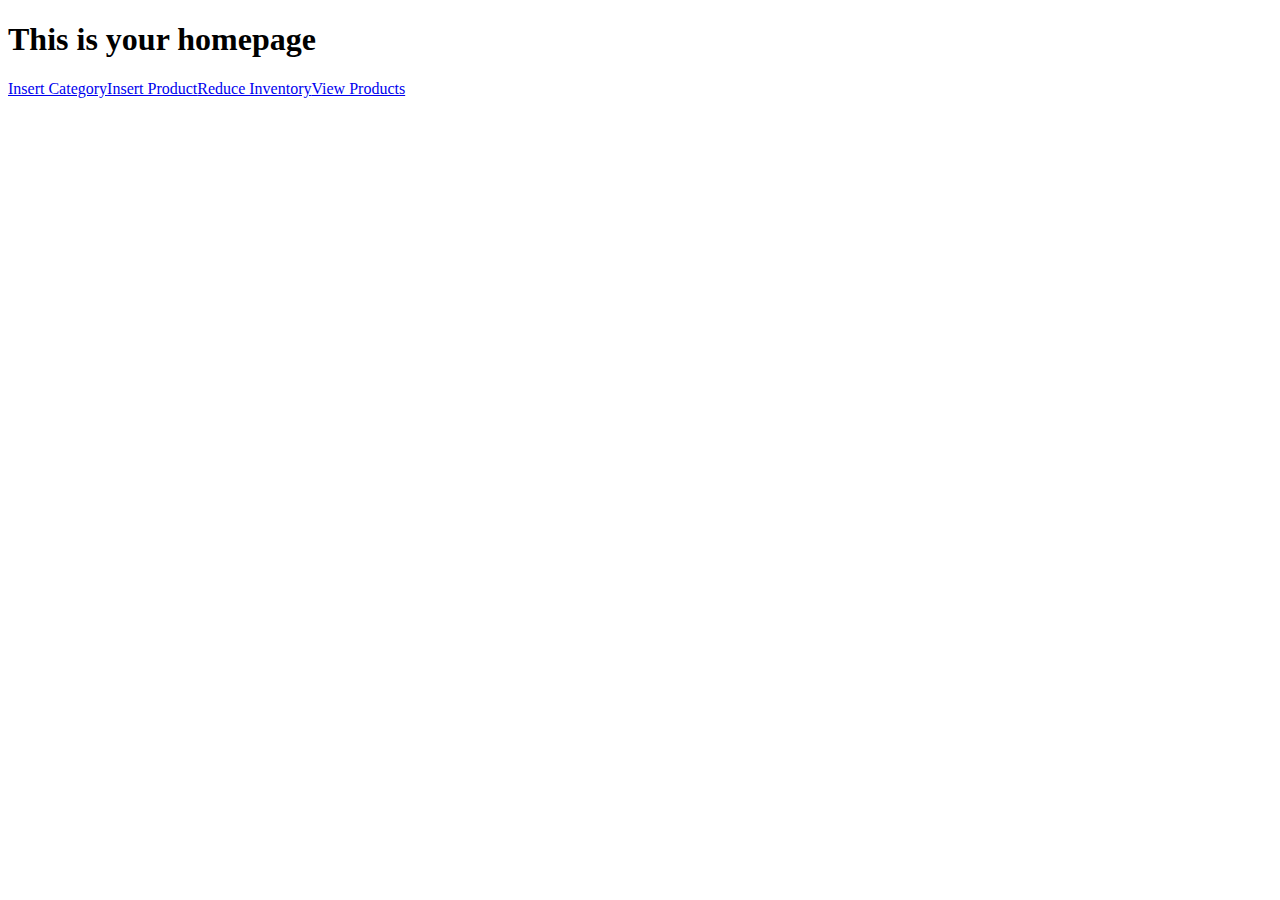
==== templates/index.html @ 73706969 "first commit" ====
<!DOCTYPE html>
<html lang="en">
<head>
    <meta charset="UTF-8">
    <meta name="viewport" content="width=device-width, initial-scale=1.0">
    <title>Home</title>
</head>
<body>
    <h1>This is your homepage</h1>
    <table>
        <td>
                <tr>
                    <a href="/insert/category">Insert Category</a>
                </tr>
                <tr>
                    <a href="/insert/product">Insert Product</a>
                </tr>
                <tr>
                    <a href="/reduce">Reduce Inventory</a>
                </tr>
                <tr>
                    <a href="/view/products">View Products</a>
                </tr>
        </td>
    </table>
</body>
</html>
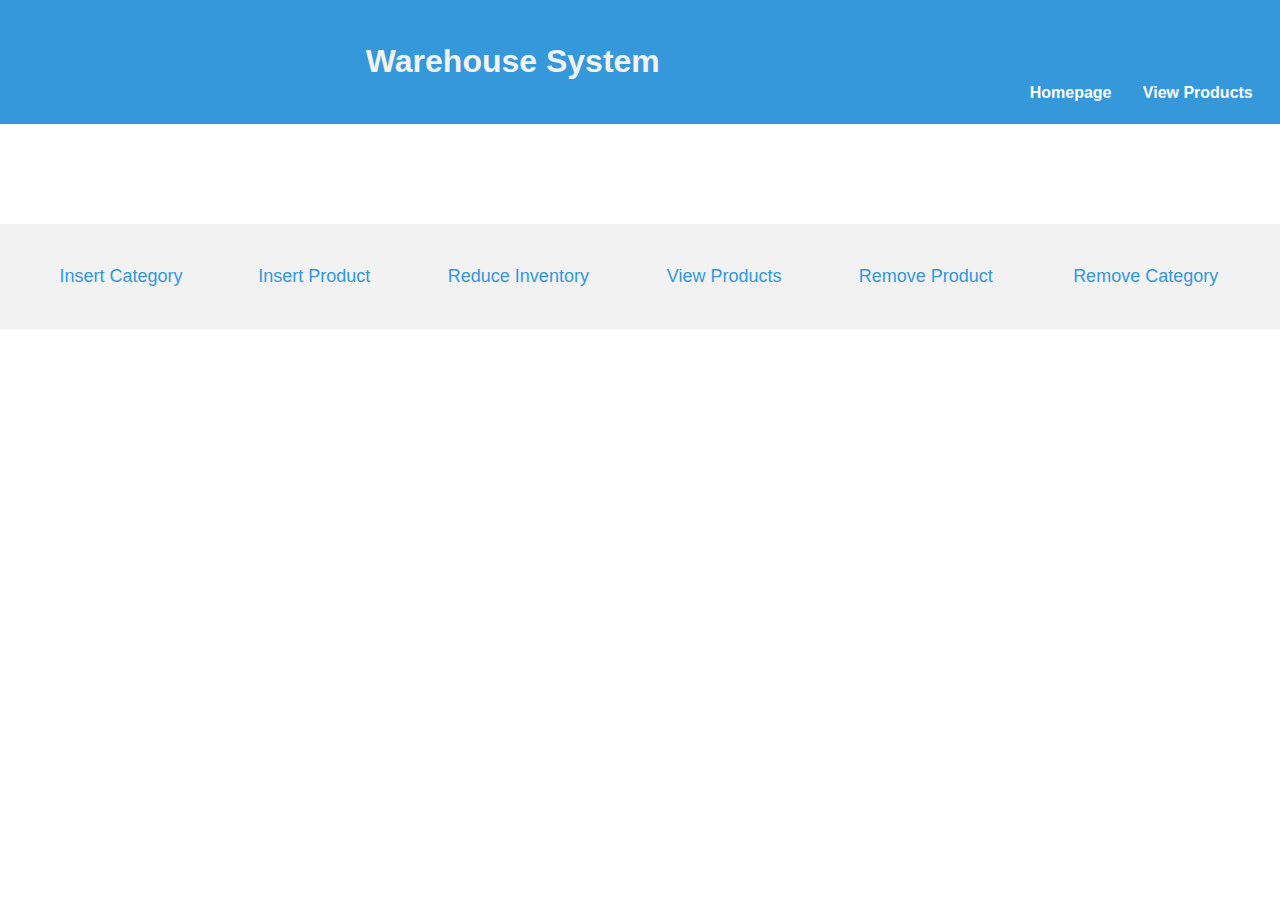
==== commit 1d8ca281: "Images Added" ====
--- a/templates/index.html
+++ b/templates/index.html
@@ -1,27 +1,39 @@
 <!DOCTYPE html>
 <html lang="en">
+
 <head>
+
     <meta charset="UTF-8">
     <meta name="viewport" content="width=device-width, initial-scale=1.0">
+    <link rel="stylesheet" href="../static/style.css">
     <title>Home</title>
+
 </head>
+
 <body>
-    <h1>This is your homepage</h1>
-    <table>
-        <td>
-                <tr>
-                    <a href="/insert/category">Insert Category</a>
-                </tr>
-                <tr>
-                    <a href="/insert/product">Insert Product</a>
-                </tr>
-                <tr>
-                    <a href="/reduce">Reduce Inventory</a>
-                </tr>
-                <tr>
-                    <a href="/view/products">View Products</a>
-                </tr>
-        </td>
-    </table>
+
+    <header>
+        <table class="header-link">
+            <tr class="header-link">
+                <td class="header-link"><h1>Warehouse System</h1></td>
+                <td class="header-link"><a class="header-link" href="/">Homepage</a></td>
+                <td class="header-link"><a class="header-link" href="/view/products">View Products</a></td>
+            </tr>
+        </table>
+    </header>
+    
+    <section>
+        <table class="home-table">
+            <tr class="home-table">
+                <td class="home-table"><a href="/insert/category">Insert Category</a></td>
+                <td class="home-table"><a href="/insert/product">Insert Product</a></td>
+                <td class="home-table"><a href="/reduce">Reduce Inventory</a></td>
+                <td class="home-table"><a href="/view/products">View Products</a></td>
+                <td class="home-table"><a href="/remove/product">Remove Product</a></td>
+                <td class="home-table"><a href="/remove/category">Remove Category</a></td>
+            </tr>
+        </table>
+    </section>
+
 </body>
 </html>--- a/static/style.css
+++ b/static/style.css
@@ -0,0 +1,106 @@
+/* BODY AND HEADER */
+header {
+    background-color: #3498db;
+    color: #f2f2f2;
+    text-align: center;
+    padding: 10px;}
+
+body {
+    font-family: 'Arial', sans-serif;
+    margin: 0;
+    padding: 0;}
+.container {
+    text-align: center;}
+h2 {
+    color: #333;
+    font-size: 24px;
+    margin-bottom: 20px;
+}
+
+/* TABLE */
+table {
+    width: 100%;}
+.home-table {
+    padding: 20px;
+    margin-top: 100px;
+    background-color: #f2f2f2;}
+td, th {
+    padding: 10px;
+    text-align: center;}
+tr:nth-child(even) {
+    background-color: #f2f2f2;}
+tr:nth-child(odd) {
+    background-color: #c4c4c4;}
+
+a {
+    text-decoration: none;
+    color: #3498db;
+    font-size: 18px;}
+a:hover {
+    font-size: 20px;
+    font-weight: bold;}
+
+table.header-link, th.header-link, td.header-link {
+    background-color: #3498db;
+    font-weight: bold;
+}
+td.header-link:first-child,
+th.header-link:first-child {
+  width: 80%;
+}
+
+td.header-link:nth-child(2),td.header-link:nth-child(3)  {
+    vertical-align: bottom;
+}
+
+a.header-link {
+    color: #fff;
+    font-size: 16px;
+}
+a.header-link:hover {
+    font-size: 16px;
+    color: #cdcdcd;
+}
+
+input {
+    padding: 10px;
+    margin: 10px;
+    border: 1px solid #ccc;
+    border-radius: 5px;
+    font-size: 16px;
+}
+  
+input:focus {
+    outline: none;
+    border-color: #3498db;
+    box-shadow: 0 0 5px rgba(52, 152, 219, 0.5);
+}
+  
+
+button {
+    padding: 10px 15px;
+    background-color: #3498db;
+    color: #fff;
+    border: none;
+    border-radius: 5px;
+    font-size: 16px;
+    cursor: pointer;
+}
+ 
+button:hover {
+    background-color: #2980b9;
+}
+
+select {
+    padding: 10px;
+    margin: 10px;
+    font-size: 16px;
+    border: 1px solid #ccc;
+    border-radius: 5px;
+}
+  
+select:focus {
+    outline: none;
+    border-color: #3498db;
+    box-shadow: 0 0 5px rgba(52, 152, 219, 0.5);
+}